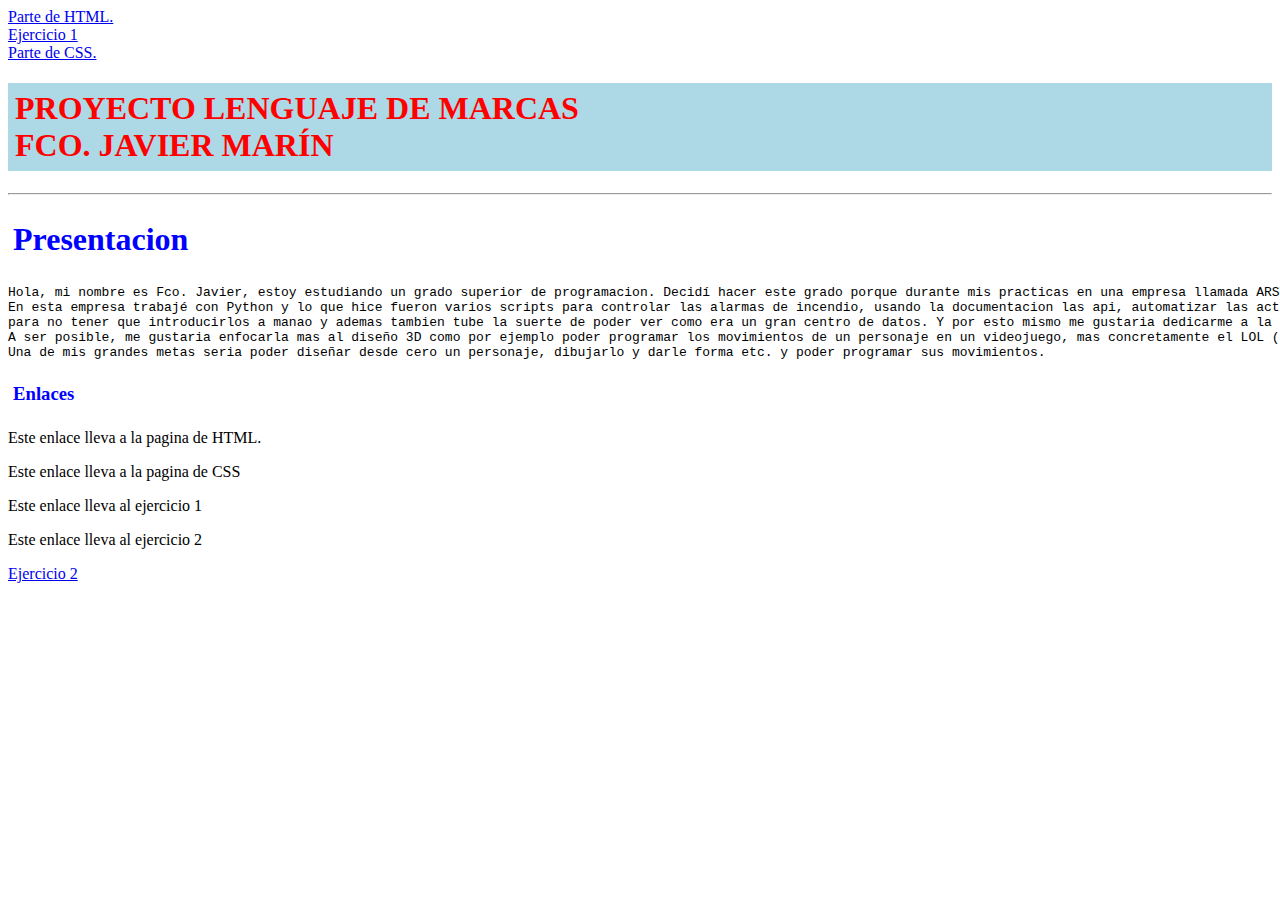
==== Proyecto/index.html @ 1e12532f "Primera subida  a guitHub" ====
<!DOCTYPE html>
<head>
  <title>Presentacion</title>
  <style>
    #myHeader{
      color:red;
      background-color: lightblue;
      padding:7px
    }
    .header {color: blue;
  padding: 5px}
  </style>
</head>
<body>
  <div id="menu01"><a href="./HTML.html" target="_blank">Parte de HTML.</a></div>
  <div id="menu02"><a href="./Ej1.html" target="_blank">Ejercicio 1</a></div>
  <div id="menu03"><a href="./CSS.html" target="_blank">Parte de CSS.</a></div>
  <h1 id= "myHeader"> PROYECTO LENGUAJE DE MARCAS </br> FCO. JAVIER MARÍN </h1>
  <hr></hr>

  <h1 class="header"><b>Presentacion</b></h1>
  <pre>Hola, mi nombre es Fco. Javier, estoy estudiando un grado superior de programacion. Decidí hacer este grado porque durante mis practicas en una empresa llamada ARSYS me dejaron elegir que hacer, y elgí hacer algo de programacion.
En esta empresa trabajé con Python y lo que hice fueron varios scripts para controlar las alarmas de incendio, usando la documentacion las api, automatizar las actualizaciones de la base de datos de los fichajes,
para no tener que introducirlos a manao y ademas tambien tube la suerte de poder ver como era un gran centro de datos. Y por esto mismo me gustaria dedicarme a la programacion.
A ser posible, me gustaria enfocarla mas al diseño 3D como por ejemplo poder programar los movimientos de un personaje en un videojuego, mas concretamente el LOL (League of Legends).
Una de mis grandes metas seria poder diseñar desde cero un personaje, dibujarlo y darle forma etc. y poder programar sus movimientos.</pre>
<h3 class="header">Enlaces</h3>
<p>Este enlace lleva a la pagina de HTML.</p>

<p>Este enlace lleva a la pagina de CSS</p>

<p>Este enlace lleva al ejercicio 1</p>

<p>Este enlace lleva al ejercicio 2</p>
<a href="./Ejercicio 2.html" target="_blank">Ejercicio 2</a>
</body>
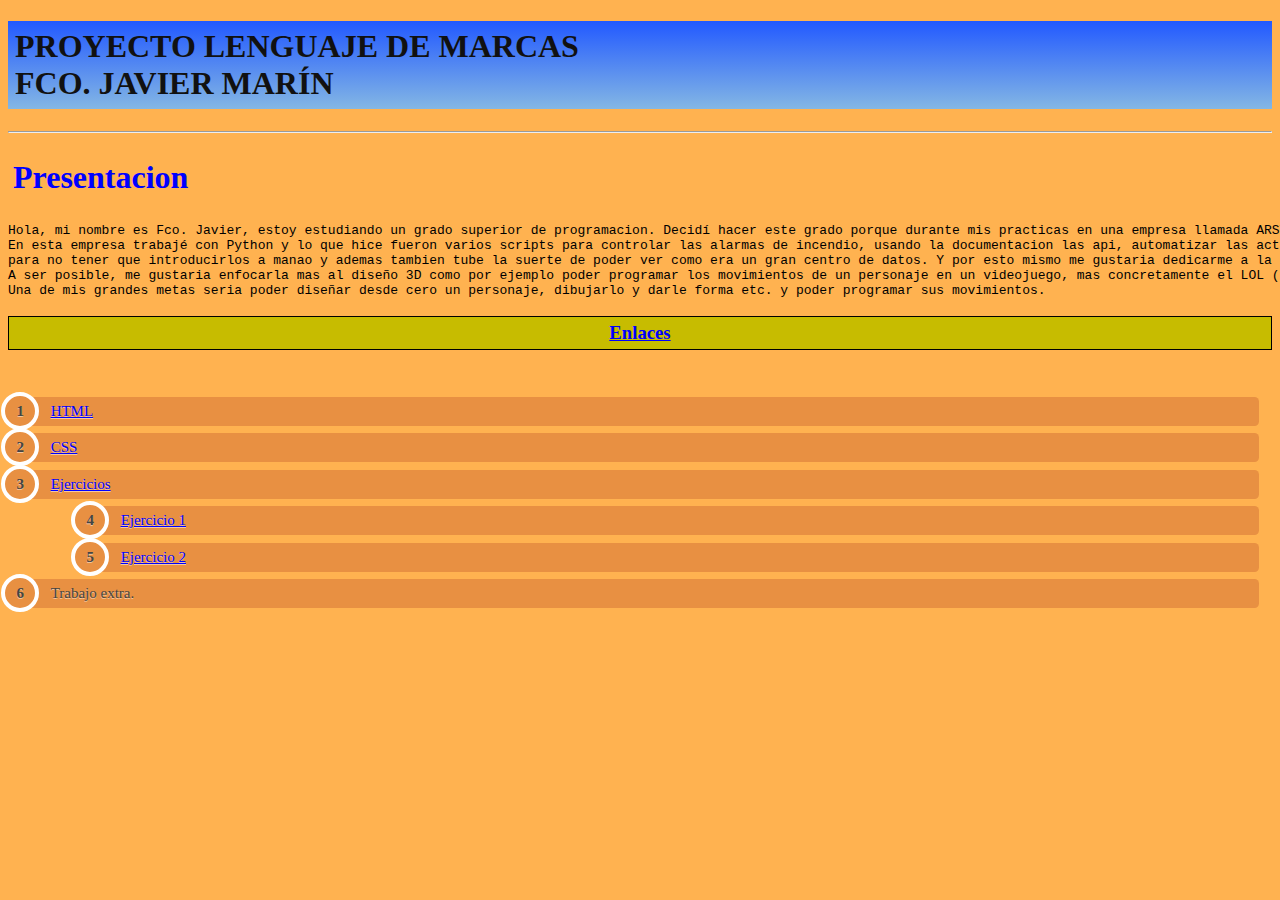
==== commit 6aa6b0ab: "Cambios" ====
--- a/Proyecto/index.html
+++ b/Proyecto/index.html
@@ -1,20 +1,12 @@
 <!DOCTYPE html>
 <head>
   <title>Presentacion</title>
-  <style>
-    #myHeader{
-      color:red;
-      background-color: lightblue;
-      padding:7px
-    }
-    .header {color: blue;
-  padding: 5px}
-  </style>
+  <script src="JavaScript.js"></script>
+  <link rel="stylesheet" href="styles.css">
+
 </head>
-<body>
-  <div id="menu01"><a href="./HTML.html" target="_blank">Parte de HTML.</a></div>
-  <div id="menu02"><a href="./Ej1.html" target="_blank">Ejercicio 1</a></div>
-  <div id="menu03"><a href="./CSS.html" target="_blank">Parte de CSS.</a></div>
+
+<body id="presentacionCSS">
   <h1 id= "myHeader"> PROYECTO LENGUAJE DE MARCAS </br> FCO. JAVIER MARÍN </h1>
   <hr></hr>
 
@@ -25,12 +17,19 @@
 A ser posible, me gustaria enfocarla mas al diseño 3D como por ejemplo poder programar los movimientos de un personaje en un videojuego, mas concretamente el LOL (League of Legends).
 Una de mis grandes metas seria poder diseñar desde cero un personaje, dibujarlo y darle forma etc. y poder programar sus movimientos.</pre>
 <h3 class="header">Enlaces</h3>
-<p>Este enlace lleva a la pagina de HTML.</p>
+<div id="listaEnlaces">
 
-<p>Este enlace lleva a la pagina de CSS</p>
 
-<p>Este enlace lleva al ejercicio 1</p>
-
-<p>Este enlace lleva al ejercicio 2</p>
-<a href="./Ejercicio 2.html" target="_blank">Ejercicio 2</a>
+<ol id="lista2">
+  <li><a href="./HTML.html">HTML</a></li>
+  <li><a href="./CSS.html">CSS</a></li>
+  <li><a href="#" onclick="despliegaLista()"> Ejercicios</a></li>
+    <ol id="listaDesplegable">
+      <li><a href="Ejercicios/Ej1.html" > Ejercicio 1</a></li>
+      <li><a href="Ejercicios/Ejercicio 2.html" > Ejercicio 2</a></li>
+    </ol>
+  <li>Trabajo extra.</li>
+</ol>
+</div>
 </body>
+<script id="script" language="JavaScript" type="text/javascript">alert("Acepte las coockies por favor, gracias.");</script>
--- a/Proyecto/styles.css
+++ b/Proyecto/styles.css
@@ -0,0 +1,263 @@
+#myHeader{
+color:#111;
+background: linear-gradient(to bottom,#2259FF, #84B7E4);
+padding:7px;
+}
+.header {color: blue;
+padding: 5px}
+#borde{
+borde : 1px solid powderblue;
+}
+#parraforojo{
+color:red;
+}
+#presentacionCSS{
+    background-color: #ffb250;
+}
+#titulocss{
+    padding: 100px;
+    font-size:50px;
+    text-align: center;
+}
+.parrafogrande{
+font-size:50px;
+}
+#enlaces{
+    background:linear-gradient(to bottom,#FF9722, #FBD7AF);
+    position: fixed;
+    width: 100%;
+    height: 100px;
+    margin: 0;
+}
+h4{
+    text-decoration: underline;
+    font-weight: bold;
+}
+h3{
+    text-decoration: underline;
+    font-weight: bold;
+}
+#script{
+    background-color: antiquewhite;
+}
+p {
+    border: 1px solid red;
+    margin: 50px;
+padding: 30px;
+    text-align: justify;
+  }
+#html{
+    background-color:#FF9722;
+}
+#css{
+background-color:#00977E;
+    margin:0;
+}
+#parrafoletra{
+font-family:verdana;
+}
+.menu{
+borde : 1px solid powderblue;
+color: blue;
+  background-color: transparent;
+  text-decoration: underline;
+}
+#parrafoalineado{
+text-align:center;
+}
+button{
+background-color:red;
+padding2:25px;
+}
+a:link {
+  color: blue;
+  background-color: red
+  text-decoration: none;
+}
+a:visited {
+  color: brown;
+  background-color: transparent;
+  text-decoration: none;
+}
+a:hover {
+  color: red;
+  background-color: transparent;
+  text-decoration: underline;
+}
+a:active {
+  color: yellow;
+  background-color: transparent;
+  text-decoration: underline;
+}
+.sinborde{
+border: none;
+margin: 0;
+padding: 0;
+}
+.gif{
+width: 200px;
+height: 200px;
+}
+.imgflotante{
+float:right;
+whidth: 50px;
+height: 50px;
+}
+.fuente{
+font-family: 'Open Sans', sans-serif;
+}
+table, th, td{
+color: white;
+border: 1px solid black;
+border-collapse: collapse;
+padding: 10px;
+text-align: center;
+}
+#recreo{
+border: 1px solid black;
+border-collapse: collapse;
+padding: 0;
+text-align: center;
+}
+table#horario tr:nth-child(even){
+background-color:green;
+}
+table#horario tr:nth-child(odd){
+background-color: red;
+}
+table#horario th{
+background-color: black;
+}
+.listahorizontal{
+      list-style-type: none;
+  margin: 0;
+  padding: 0;
+  overflow: hidden;
+  background-color: #333333;
+}
+#perroverde{
+    color:green;
+}
+#divcolorfondo{
+    background-color: black;
+    color: white;
+}
+#imagenFlotadaIzquierda{
+    float: left;
+    width: 100px;
+    height: 45px;
+    margin-right: 5px;
+    margin-bottom: 5px;
+}
+#imagenFlotadaDerecha{
+    float: right;
+    width: 100px;
+    height: 45px;
+    margin-left: 5px;
+    margin-bottom: 5px;
+}
+#iframeprueba{
+    margin-left: 200px;
+    width: 80%;
+    height: 250px;
+}
+.enlaceMenu{
+    width: 250px;
+    height: auto;
+    background-color: coral;
+    background-color: coral;
+    
+}
+h3{
+    background: #C7BC00;
+    border: 1px solid black;
+    text-align: center;
+    padding: 15px;
+}
+h4{
+    background: #C46900;
+    padding: 10px;
+    border: 1px solid black;
+}
+#divtochisimo{
+    margin-left: 15px;
+    margin-right: 15px;
+}
+#menuPrincipal{
+    width: 100%;
+    position: absolute;
+    top: 0;
+}
+#menu01{
+position: fixed;
+    left: 0%;
+}
+#menu02{
+position: fixed;
+    left: 50%;
+}
+#menu03{
+position: fixed;
+    right: 0%;
+}
+.icono{
+    width: 100px;
+    height: 100px;
+}
+
+
+#lista2 {
+    counter-reset: li; 
+    list-style: none; 
+    *list-style: decimal; 
+    font: 15px 'trebuchet MS', 'lucida sans';
+    padding: 0;
+    margin-bottom: 4em;
+    text-shadow: 0 1px 0 rgba(255,255,255,.5);
+}
+
+#lista2 ol {
+    margin: 0 0 0 2em; 
+}
+
+#lista2 li{
+    position: relative;
+    display: block;
+    padding: .4em .4em .4em 2em;
+    *padding: .4em;
+    margin: .5em 0;
+    background: #e89042;
+    color: #444;
+    text-decoration: none;
+    border-radius: .3em;
+    transition: all .3s ease-out;   
+}
+
+#lista2 li:hover{
+    background: #eee;
+}
+
+#lista2 li:hover:before{
+    transform: rotate(360deg);  
+}
+
+#lista2 li:before{
+    content: counter(li);
+    counter-increment: li;
+    position: absolute; 
+    left: -1.3em;
+    top: 50%;
+    margin-top: -1.3em;
+    background: #e89042;
+    height: 2em;
+    width: 2em;
+    line-height: 2em;
+    border: .3em solid #fff;
+    text-align: center;
+    font-weight: bold;
+    border-radius: 2em;
+    transition: all .3s ease-out;
+}
+#listaEnlaces{
+    padding: 1%;
+}
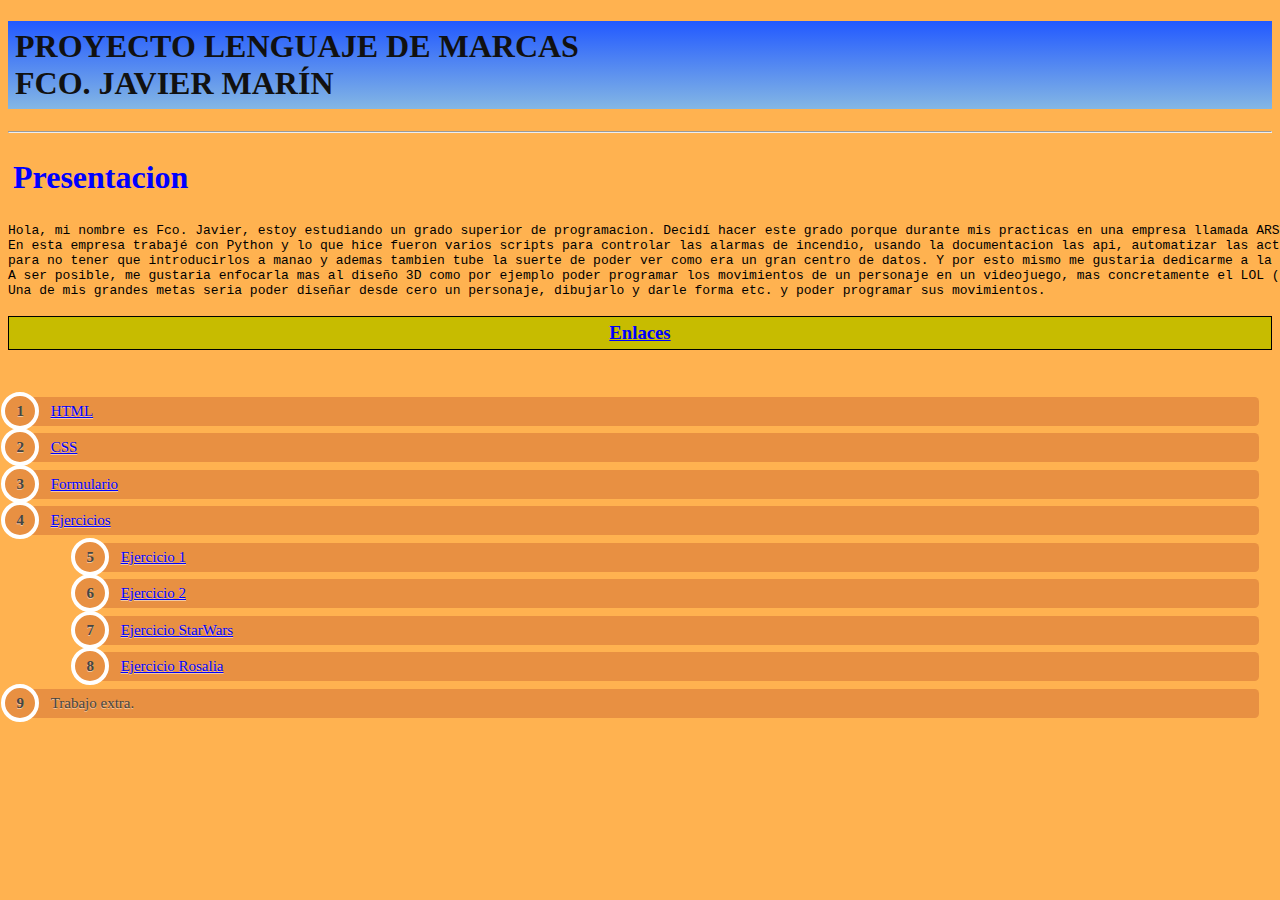
==== commit ca817505: "Entrega lenguaje de marcas con formularios" ====
--- a/Proyecto/index.html
+++ b/Proyecto/index.html
@@ -23,10 +23,13 @@
 <ol id="lista2">
   <li><a href="./HTML.html">HTML</a></li>
   <li><a href="./CSS.html">CSS</a></li>
+  <li><a href="./Formularios/bocadillo.html">Formulario</a></li>
   <li><a href="#" onclick="despliegaLista()"> Ejercicios</a></li>
     <ol id="listaDesplegable">
       <li><a href="Ejercicios/Ej1.html" > Ejercicio 1</a></li>
       <li><a href="Ejercicios/Ejercicio 2.html" > Ejercicio 2</a></li>
+      <li><a href="Ejercicios/StarWars.html" > Ejercicio StarWars</a></li>
+      <li><a href="Ejercicios/Rosalia.html" > Ejercicio Rosalia</a></li>
     </ol>
   <li>Trabajo extra.</li>
 </ol>
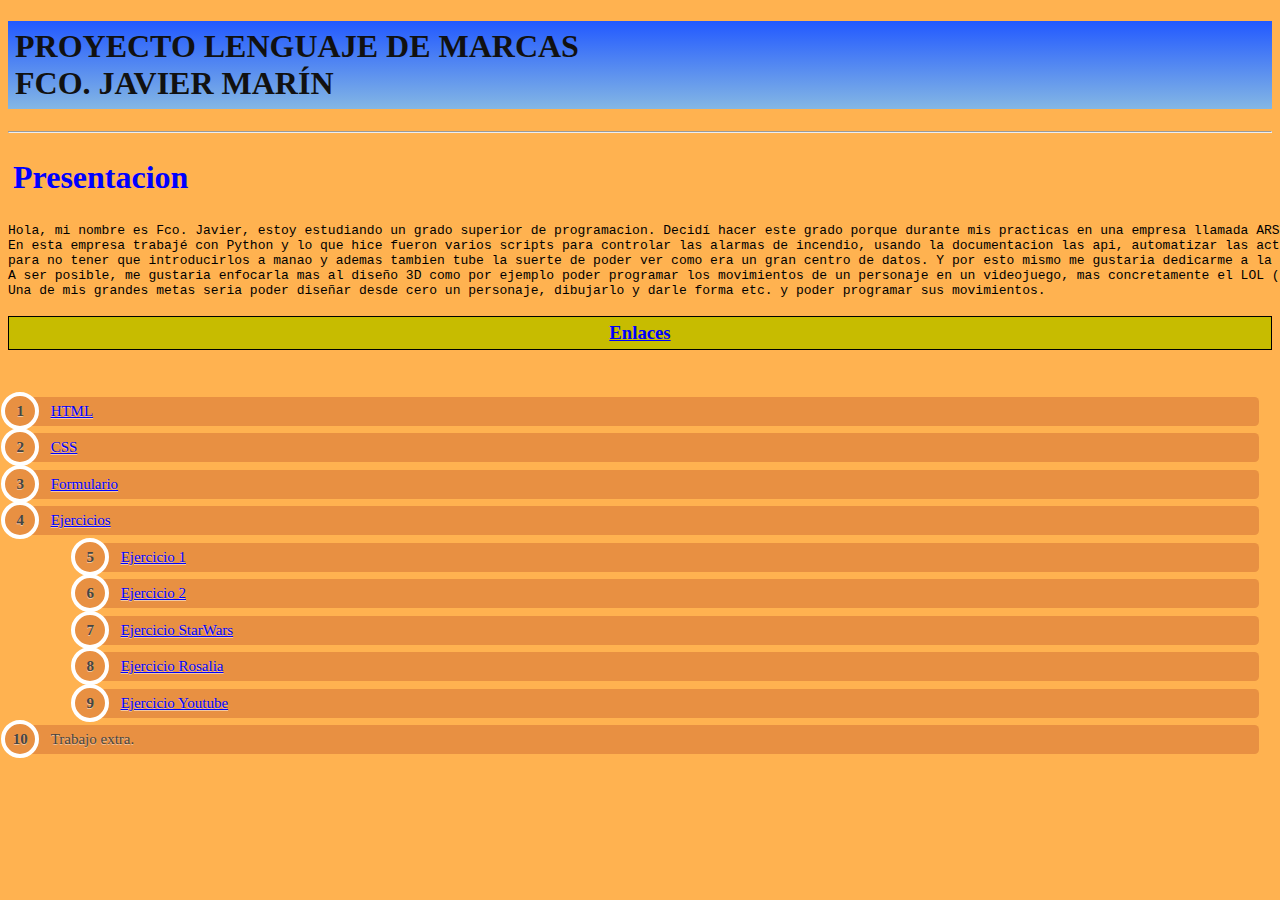
==== commit 8d8e85fc: "Pagina minecraft" ====
--- a/Proyecto/index.html
+++ b/Proyecto/index.html
@@ -30,6 +30,7 @@
       <li><a href="Ejercicios/Ejercicio 2.html" > Ejercicio 2</a></li>
       <li><a href="Ejercicios/StarWars.html" > Ejercicio StarWars</a></li>
       <li><a href="Ejercicios/Rosalia.html" > Ejercicio Rosalia</a></li>
+      <li><a href="Ejercicios/youtube.html" > Ejercicio Youtube</a></li>
     </ol>
   <li>Trabajo extra.</li>
 </ol>
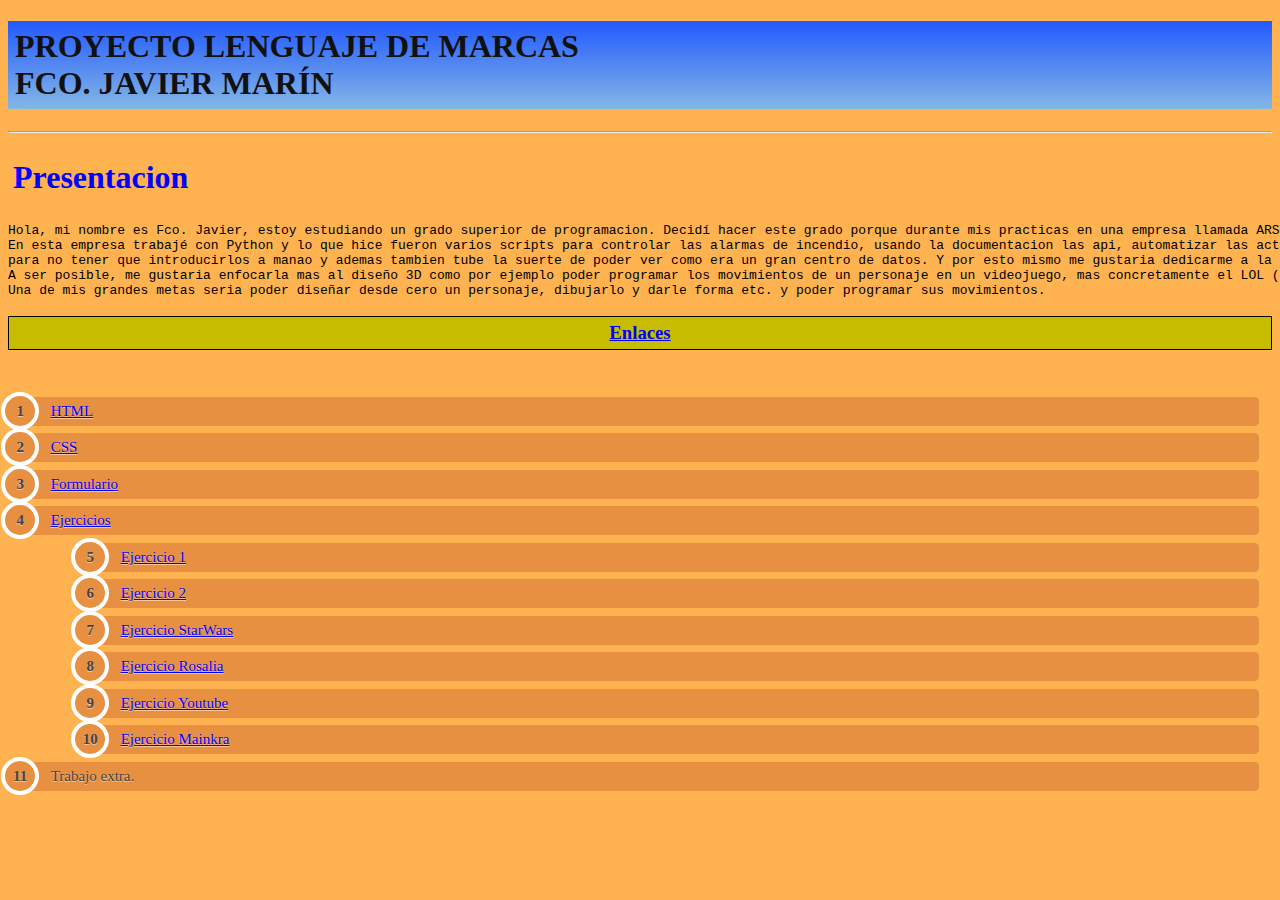
==== commit 324c5ef2: "Actualizacion index" ====
--- a/Proyecto/index.html
+++ b/Proyecto/index.html
@@ -31,6 +31,7 @@
       <li><a href="Ejercicios/StarWars.html" > Ejercicio StarWars</a></li>
       <li><a href="Ejercicios/Rosalia.html" > Ejercicio Rosalia</a></li>
       <li><a href="Ejercicios/youtube.html" > Ejercicio Youtube</a></li>
+      <li><a href="Ejercicios/Maincra.html" > Ejercicio Mainkra</a></li>
     </ol>
   <li>Trabajo extra.</li>
 </ol>
